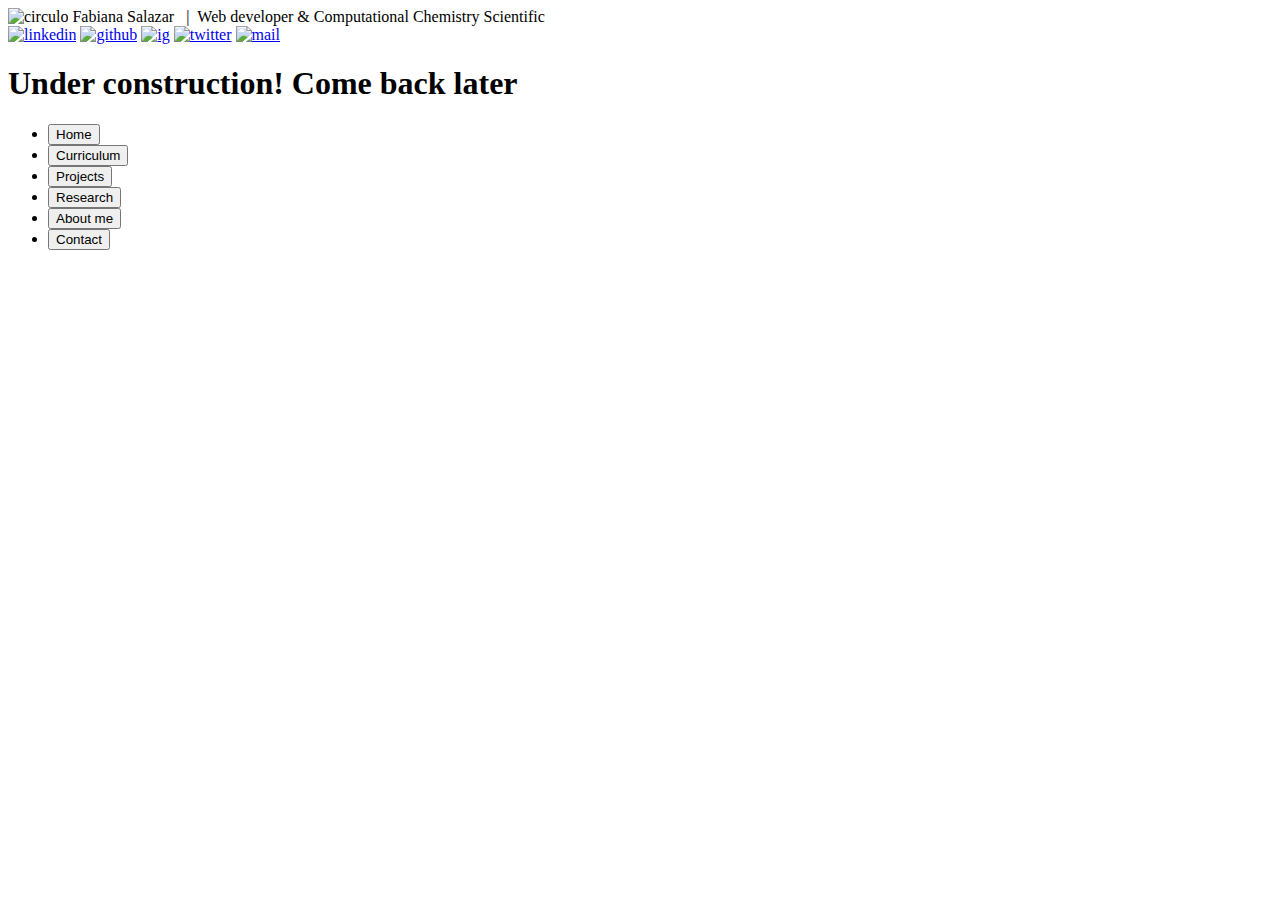
==== aboutme.html @ b8d9fdbf "Add files via upload" ====
<!DOCTYPE html>
<html lang="en">
<head>
    <meta charset="UTF-8">
    <link href="css/style1.css" rel="stylesheet" type="text/css">
    <title>Fabiana Salazar's About me</title>
</head>
<body>
    <!--Header-->
    <div class="rowhead">
        <div class="column" id="head">
            <img class="circle" src="img/circulo.png" alt="circulo">
            <span id="name">Fabiana Salazar</span>&ensp;<span id="profession"> |&ensp;Web developer & Computational Chemistry Scientific</span>
        </div>
        <div class="column" id="socialmedia">
            <a href="#"><img class="socialmedia" src="img/linkedin.png" alt="linkedin"></a>
            <a href="#"><img class="socialmedia" src="img/github.png" alt="github"></a>
            <a href="#"><img class="socialmedia" src="img/ig.png" alt="ig"></a>
            <a href="#"><img class="socialmedia" src="img/twitter.png" alt="twitter"></a>
            <a href="#"><img class="socialmedia" src="img/mail.png" alt="mail"></a>
        </div>             
    </div>
    
    <div><h1>Under construction! Come back later</h1></div>

    <div class="menu">
        <nav>
            <ul class="menu">
                <li><button type="button" onclick="location.href='portfolio.html'" id="home">Home</button>&emsp;</li>
                <li><button type="button" onclick="location.href='cv.html'" id="cv">Curriculum</button>&emsp;</li>
                <li><button type="button" onclick="location.href='projects.html'" id="proyectos">Projects</button>&emsp;</li>
                <li><button type="button" onclick="location.href='research.html'" id="research">Research</button>&emsp;</li>
                <li><button type="button" onclick="location.href='aboutme.html'" id="me">About me</button>&emsp;</li>
                <li><button type="button" onclick="location.href='contact.html'" id="contacto">Contact</button></li>
            </ul>
        </nav>
    </div>
</body>
</html>
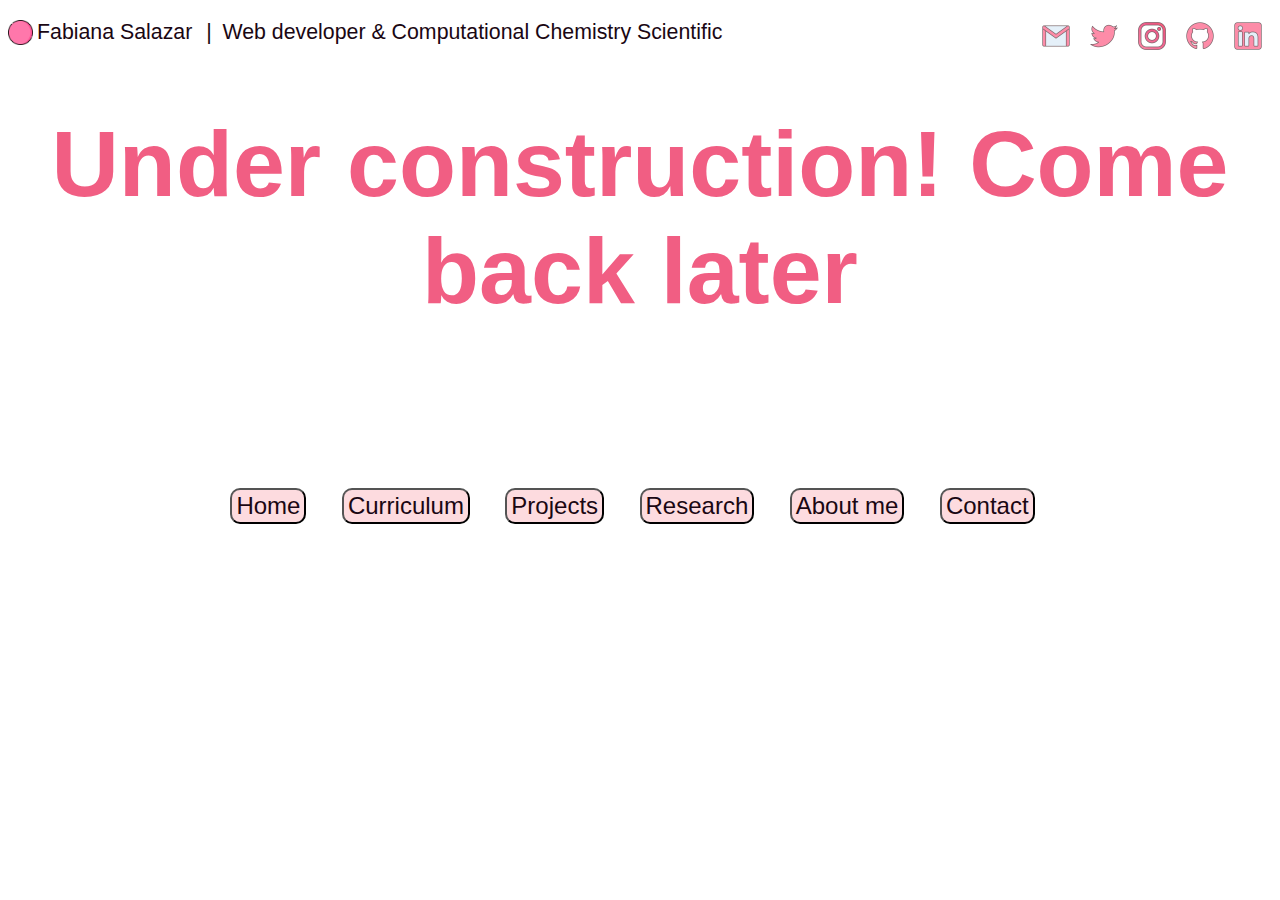
==== commit ee2dd265: "Update aboutme.html" ====
--- a/aboutme.html
+++ b/aboutme.html
@@ -26,7 +26,7 @@
     <div class="menu">
         <nav>
             <ul class="menu">
-                <li><button type="button" onclick="location.href='portfolio.html'" id="home">Home</button>&emsp;</li>
+                <li><button type="button" onclick="location.href='index.html'" id="home">Home</button>&emsp;</li>
                 <li><button type="button" onclick="location.href='cv.html'" id="cv">Curriculum</button>&emsp;</li>
                 <li><button type="button" onclick="location.href='projects.html'" id="proyectos">Projects</button>&emsp;</li>
                 <li><button type="button" onclick="location.href='research.html'" id="research">Research</button>&emsp;</li>
@@ -36,4 +36,4 @@
         </nav>
     </div>
 </body>
-</html>+</html>
--- a/css/style1.css
+++ b/css/style1.css
@@ -0,0 +1,64 @@
+*{
+    background-color: white;
+    font-family: Arial, Helvetica, sans-serif;
+    justify-content: center;
+}
+
+h1{
+    font-size: 70pt;
+    color: #f15e83;
+    text-align: center;
+}
+
+span#name, span#profession{
+    font-size: 16pt;
+    color: #1a0713;
+}
+
+span#profession{
+    font-family: 'Lucida Sans', 'Lucida Sans Regular', 'Lucida Grande', 'Lucida Sans Unicode', Geneva, Verdana, sans-serif;
+}
+
+.rowhead{
+    column-count: 2;
+    margin: 20px 0 0 0;
+}
+
+.rowhead > .column#head{
+    width: 800px;
+}
+
+.circle{
+    float: left;
+    max-width: 25px;
+    margin: 0 4px 0 0;
+ }
+ 
+ .socialmedia{
+     max-width: 32px;
+     float: right;
+     margin: 0 8px;
+ }
+
+nav ul.menu {
+    text-align: center;
+    list-style-type: none; /* Quitamos las viñetas de la lista */
+    margin: 0;
+    padding: 0;
+}
+nav ul.menu li {
+    display: inline; /* Ítems del menú en una línea horizontal */ 
+
+}
+
+#home,#cv,#proyectos,#contacto,#research,#me{
+    background-color:rgb(253, 219, 223);
+    font-family: Arial, Helvetica, sans-serif;  
+    font-size: 18pt;
+    cursor: pointer;
+    border-radius: 10px;
+    padding: 2px 4px;
+    display: inline-block;
+    color: #1a0713;
+    margin: 100px 15px 40px 0;
+}
